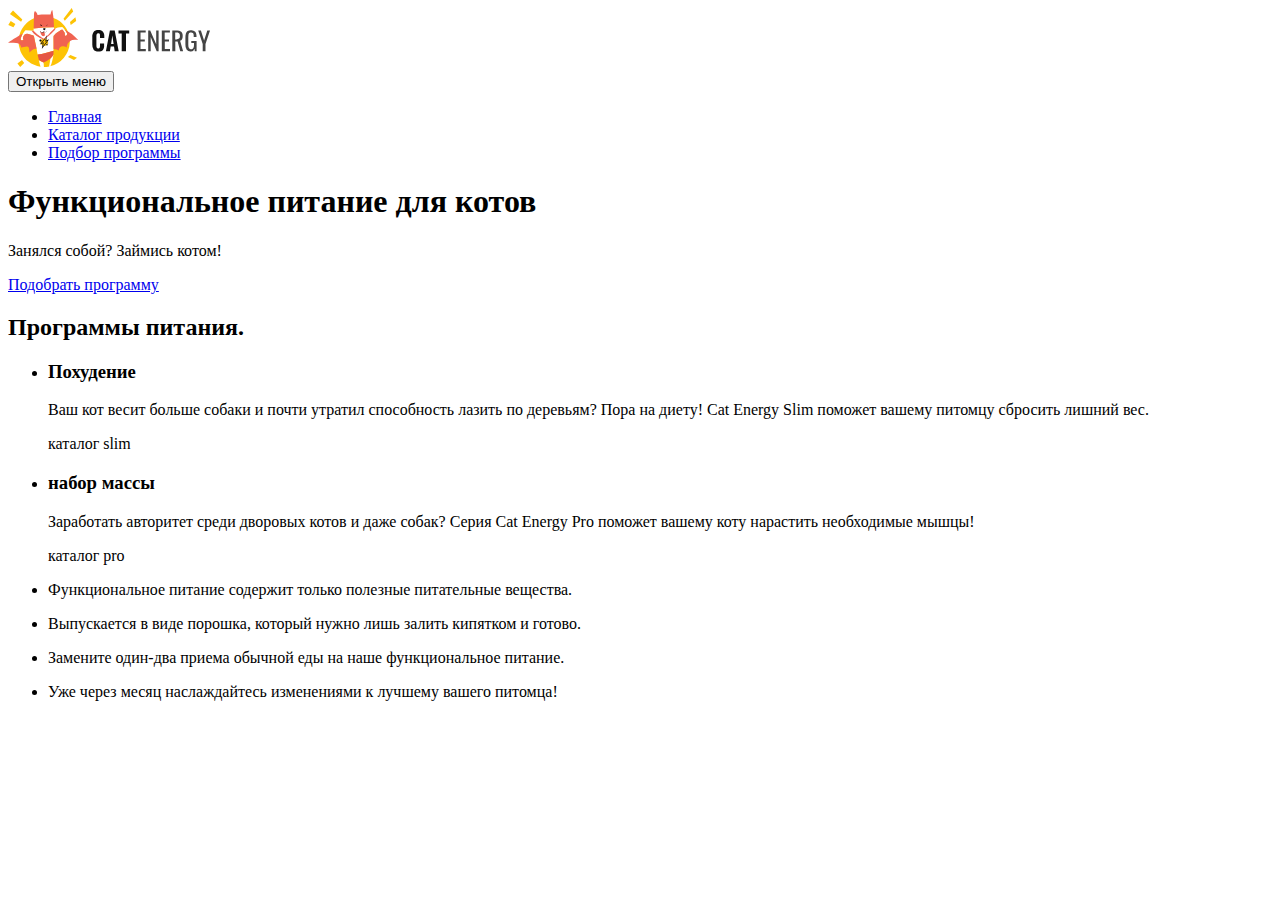
==== source/index.html @ 65ad4baf "Разметка главной страницы" ====
<!DOCTYPE html>
<html class="page" lang="ru">
  <head>
    <meta charset="utf-8">
    <title>HTML Academy: Кэт энерджи</title>
  </head>
  <body class="page__body">

    <header class="main-header">

      <a class="logo" href="#">
        <svg class="logo__logo-image" width="202" height="59" viewBox="0 0 202 59" fill="none" xmlns="http://www.w3.org/2000/svg" alt="Логотип Кэт Энерджи.">
          <g clip-path="url(#a)">
          <path d="M59.9 23.8A25.4 25.4 0 0 0 39.6 8.4 25.8 25.8 0 0 0 16 18a25.3 25.3 0 0 0 16.5 40.7c-.6-2-1.2-4.3-1.7-6.8 1.5 1 3.1 1.8 4.8 2.6l.3 4.5c1.7 0 3.5-.1 5.3-.5v-.7c.3-1.9 1-5.2 1.2-7.4 1.2-1 2.2-2.3 3-3.7l-.1.5c-.6 4.2-1.7 8.7-2.4 10l-.8 1.1a25.7 25.7 0 0 0 19.7-23.7c.2-3.7-.5-7.4-2-10.8Zm-1.5 3.8c-.4.4-1.3.7-1.5-.6a34 34 0 0 1-.2-2.2s-2-3.4-2.6-3.4c-.7 0-5.9 3.4-7.2 5-1.2 1.2-1.4 1.1-1.4 3.4 0 1.7.2 8 0 13l-8 2.1c-2.6.7-5.2 1.3-7.9 1.7l-1-5.8h-.1l-2.6-13s-3.8-1.5-5.2-1.8a3.8 3.8 0 0 0-4 .6 5 5 0 0 0-1.7 3.8l.5 1.4c0 .5-1.2.5-2 .5s-1-1.5-.3-3.1a22.5 22.5 0 0 1 3.9-6.6s.1-.4 1.2-.3l7.3.5v-2.3A144 144 0 0 1 46 19.2V21c2.6-1.2 5.3-1.8 8.1-2a1 1 0 0 1 .8.4l2.7 3.4 1.8 3-.9 1.8Z" fill="#FDC305"/>
          <path d="m56.5 21.5 1 1.3 1.8 3c-.2.6-.5 1.2-.9 1.7-.4.4-1.3.7-1.5-.6l-.2-2.1s-2-3.4-2.6-3.4c-.7 0-5.9 3.4-7.2 5-1.2 1.2-1.4 1.1-1.4 3.4 0 1.4.2 6.6.1 11.1 1.8.2 4.5.7 5.3 1.9 0 0-.3-7.2 7.8-3.4 0 0 .3-9.7 11.5-7.3-3.8-4.4-8.5-8-13.7-10.6ZM46 19.2c0-5.5-.5-11-1.5-16.4 0 0-.1-1.3-.8-.2a14 14 0 0 0-1.2 4c-4.3-.3-8.6-.2-12.9.3-.8-2.8-2.2-4-2.8-3.7-.7.4-.8 3.3-.8 3.3l-.3 14a144 144 0 0 1 20.2-1.3Z" fill="#F06351"/>
          <path d="m45.4 46.7.2-4-8.2 2.2c-2.5.7-5.1 1.3-7.8 1.7l1.2 5v.3c1.5 1 3.1 1.8 4.8 2.5 2.4-1.1 4.7-2.5 6.9-4 1.1-1 2-2.3 2.9-3.7Z" fill="#E55645"/>
          <path d="m32 16 1.4 1c.4.2.6.4.6.6 0 .2-.2.3-.6.3-.4 0-1 0-1-.2s.6 0 1 0h.2A8 8 0 0 1 32 16ZM39.5 16.2l-1 1.3c-.2 0-.3.4.1.3l1.2-.3c.1 0 0-.2-.1-.1h-1l.9-1.2s0-.1-.1 0ZM36.4 22.3c.4-.2.8-.6 1-1 .3-.7 0-1-.4-1-.6-.1-1.2 0-1.7.3-.4.4-.4.7 0 1l1 .7Z" fill="#000"/>
          <path d="M36 23.5a2 2 0 0 1-.5.6c-.2.2-.6.4-1 .4-.5 0-1-.1-1.5-.5a2 2 0 0 1-.5-.4 1 1 0 0 0-.4-.3s.8 4.1 2.6 4.8c1.8.6 2.1-.8 2.2-1.1 0-1.2-.2-2.3-.8-3.3 0-.3 0 0-.1-.2Z" fill="#F06351"/>
          <path d="M34.3 24.6a3.5 3.5 0 0 1-2.3-1.4.1.1 0 0 1 0-.2.1.1 0 0 1 .1 0 3.2 3.2 0 0 0 2.2 1.3 2.1 2.1 0 0 0 1.6-1l.1-.2.1.3s.4.7 1 .8c.7 0 1.1-.5 1.7-1.3a.1.1 0 0 1 .2 0 .1.1 0 0 1 0 .1c-.7 1-1.3 1.5-1.9 1.4a1.6 1.6 0 0 1-1.1-.7 2.3 2.3 0 0 1-1.7 1Z" fill="#000"/>
          <path d="M36.3 38c2 0 3.7-1.7 3.7-3.7s-1.7-3.7-3.7-3.7c-2.1 0-3.8 1.6-3.8 3.7 0 2 1.7 3.7 3.8 3.7Z" fill="#FDC305"/>
          <path d="m41.2 31.2-3.1 1.3 1.2-5.5-7.5 9.6 3-1.3-1 5.6 7.4-9.7ZM33.8 35l4.2-5.3-.8 4 2-.9-4.2 5.4.8-4-2 .8ZM32.4 33.6c.7 0 1.2-.5 1.2-1.1 0-.6-.5-1.1-1.2-1.1-.6 0-1 .5-1 1 0 .7.4 1.2 1 1.2ZM39 37.6c.4 0 .8-.3.8-.8 0-.4-.4-.8-.8-.8-.5 0-.8.4-.8.8 0 .5.3.8.8.8ZM40 35.5c.1 0 .3-.2.3-.4s-.2-.3-.4-.3-.3.1-.3.3c0 .2.1.4.3.4Z" fill="#111"/><path d="M45.9 21a57.2 57.2 0 0 0-5.1 5.2 31.8 31.8 0 0 1-5.3 4.8c-.2-.5-1.6-1.5-1.6-1.5s-3.2-2.1-5.2-3.8l-3.2-3h-2c2.9 4.1 7.1 7.2 12 8.7.9-.2 3.3-1.9 5.1-3.3 2.1-1.8 4.1-3.7 6-5.8.5-.6.9-1.3 1.1-2L46 21Z" fill="#F06351"/>
          <path d="m65.2 3.5-8.4 9.3-1.3-2L63.7 0l1.5 3.5ZM62.7 17.1l5.5-4-.8-3.8-5.4 4.8.7 3ZM60 49l6 3.1 3-2.3-6.6-2.7-2.5 1.9ZM2 6l3-3.4 9.3 9-1.2 2.2L1.9 5.9ZM7.4 16.1l-4.7-3-2.4 3.8 5.1 2.4 2-3.2ZM14 52.1l-4.6 3.3 2.8 3.6 4-4-2.3-2.9Z" fill="#FDC305"/>
          <path d="M26 27.8S22 26.3 20.6 26a3.8 3.8 0 0 0-4 .6 5 5 0 0 0-1.7 3.8l.5 1.4c0 .5-1.2.5-2 .5s-1-1.5-.3-3.1c.5-1.3 1-2.6 1.8-3.7-5.4 2.8-15 9.3-15 9.3 2.7-.2 5.5-.1 8.2.2 5.2.5 5 4.6 5 4.6a39 39 0 0 1 5.6-1c2.1-.2 2.3 2 2.3 2l.5 3.9c.8-.9 1.7-1.7 2.7-2.4a6 6 0 0 1 4.4-1.3l-2.8-13Z" fill="#F06351"/>
          <path d="M85.7 41.7a8.2 8.2 0 0 1-1.4-5.2v-7.4c-.2-1.9.3-3.7 1.3-5.2 1-1.2 2.6-1.8 4.8-1.8 2.2 0 3.8.5 4.5 1.6 1 1.2 1.5 2.8 1.4 4.4V30H92v-2l-.1-1.4c0-.4-.2-.7-.5-1a1.6 1.6 0 0 0-1.1-.3 1.5 1.5 0 0 0-1.5.7c-.3.7-.4 1.5-.4 2.2v9.4c0 .8.1 1.5.4 2.2a1.5 1.5 0 0 0 1.5.8 1.4 1.4 0 0 0 1.4-.8c.2-.7.3-1.4.3-2.2v-2h4.1v1.8c.2 1.6-.3 3.2-1.2 4.5-.9 1.1-2.4 1.7-4.6 1.7-2.1 0-3.8-.6-4.7-1.8ZM102 22.4h4.7l4 20.8h-4l-.7-4.6h-3.3l-.8 4.6h-4l4-20.8Zm3.6 13.6-1.3-8.4-1.2 8.4h2.5ZM113.7 25.5h-3.2v-3.1h10.7v3.1H118v17.7h-4.3V25.5Z" fill="#111"/>
          <path d="M129.6 22.4h8.1v2.2h-5.2v6.8h4.3v2h-4.3v7.7h5.3v2.1h-8.2V22.4ZM140.2 22.4h2l6 13.8V22.4h2.4v20.8h-1.9l-6-14.2v14.2h-2.5V22.4ZM153.8 22.4h8.1v2.2h-5.2v6.8h4.3v2h-4.2v7.7h5.2v2.1h-8.2V22.4ZM164.4 22.4h4.2a7 7 0 0 1 4.6 1.3c1 .9 1.5 2.3 1.5 4.2 0 2.7-.8 4.3-2.6 4.9l3 10.4h-2.8l-2.7-9.8h-2.3v9.8h-3V22.4Zm4 9c1 0 1.9-.3 2.7-.8a3.5 3.5 0 0 0 .8-2.7c0-.7-.1-1.4-.3-2a1.9 1.9 0 0 0-1-1c-.7-.3-1.4-.5-2-.4h-1.4v6.9h1.2ZM178.7 41.7a9.1 9.1 0 0 1-1.3-5.3v-7c0-1.3.1-2.7.5-4 .3-1 1-1.8 1.7-2.3a6 6 0 0 1 3.4-.9 5.3 5.3 0 0 1 4.2 1.5c1 1.3 1.4 3 1.3 4.6v.8h-2.8v-.7c0-.8 0-1.5-.2-2.3 0-.5-.3-1-.7-1.2a3 3 0 0 0-1.7-.4c-.7 0-1.3.1-1.9.5-.4.4-.6 1-.7 1.5l-.2 2.5v7.7c0 1.2.1 2.4.6 3.4a2.8 2.8 0 0 0 3.5.8c.4-.2.7-.5 1-.9a8 8 0 0 0 .6-3.6V35h-2.7v-2.1h5.3v10.3h-1.8l-.3-2.4a3.7 3.7 0 0 1-3.7 2.7 4.7 4.7 0 0 1-4.1-1.8ZM194.7 35.9l-4.5-13.5h2.7l3.2 10 3.2-10h2.7l-4.5 13.5v7.3h-2.8v-7.3Z" fill="#444"/>
          </g>
          <defs>
            <clipPath id="a"><path fill="#fff" d="M0 0h202v59H0z"/></clipPath>
          </defs>
        </svg>
      </a>

      <nav class="main-nav">
        <button class="main-nav__toogle" type="button">
          <span class="visually-hidden">Открыть меню</span>
        </button>
        <div class="main-nav__wrapper">
          <ul class="main-nav__list">
            <li class="main-nav__item main-nav__item--current">
              <a class="main-nav__link" href="#">
                Главная
              </a>
            </li>
            <li class="main-nav__item">
              <a class="main-nav__link" href="catalog.html">
                Каталог продукции
              </a>
            </li>
            <li class="main-nav__item">
              <a class="main-nav__link" href="form.html">
                Подбор программы
              </a>
            </li>
          </ul>
        </div>
      </nav>

    </header>

    <main class="main-container">

      <header class="main-container__header">
        <h1 class="main-container__title">Функциональное питание для котов</h1>
        <p class="maiin-container__slogan slogan">
          Занялся собой? Займись котом!
        </p>
        <a class="main-container__button button" href="form.html">Подобрать программу</a>
      </header>

      <section class="programs">
        <div class="programs__wrapper">
          <h2 class="visually-hidden">Программы питания.</h2>
          <ul class="programs__list">
            <li class="programs__item">
              <h3 class="programs__title">Похудение</h3>
              <p class="programs__description">
                Ваш кот весит больше собаки и почти утратил способность
                лазить по деревьям? Пора на диету! Cat Energy Slim поможет
                вашему питомцу сбросить лишний вес.
              </p>
              <a class="programs__link">каталог slim</a>
            </li>
            <li class="programs__item">
              <h3 class="programs__title">набор массы</h3>
              <p class="programs__description">
                Заработать авторитет среди дворовых котов и даже собак? Серия Cat Energy Pro поможет вашему коту нарастить необходимые мышцы!
              </p>
              <a class="programs__link">каталог pro</a>
            </li>
          </ul>
        </div>
      </section>

      <section class="product-description">
        <div class="product-description__wrapper">
          <ul class="product-description__list">
            <li class="product-description__item">
              <p class="product-descriprion benefit">
                Функциональное питание содержит только полезные питательные вещества.
              </p>
            </li>
            <li class="product-description__item product-description__item--shape">
              <p class="product-descriprion shape">
                Выпускается в виде порошка, который нужно лишь залить кипятком и готово.
              </p>
            </li>
            <li class="product-description__item product-description__item--applying">
              <p class="product-descriprion applying">
                Замените один-два приема обычной еды на наше функциональное питание.
              </p>
            </li>
            <li class="product-description__item product-description__item--result">
              <p class="product-descriprion result">
                Уже через месяц наслаждайтесь изменениями к лучшему вашего питомца!
              </p>
            </li>
          </ul>
        </div>
      </section>

    </main>
  </body>
</html>
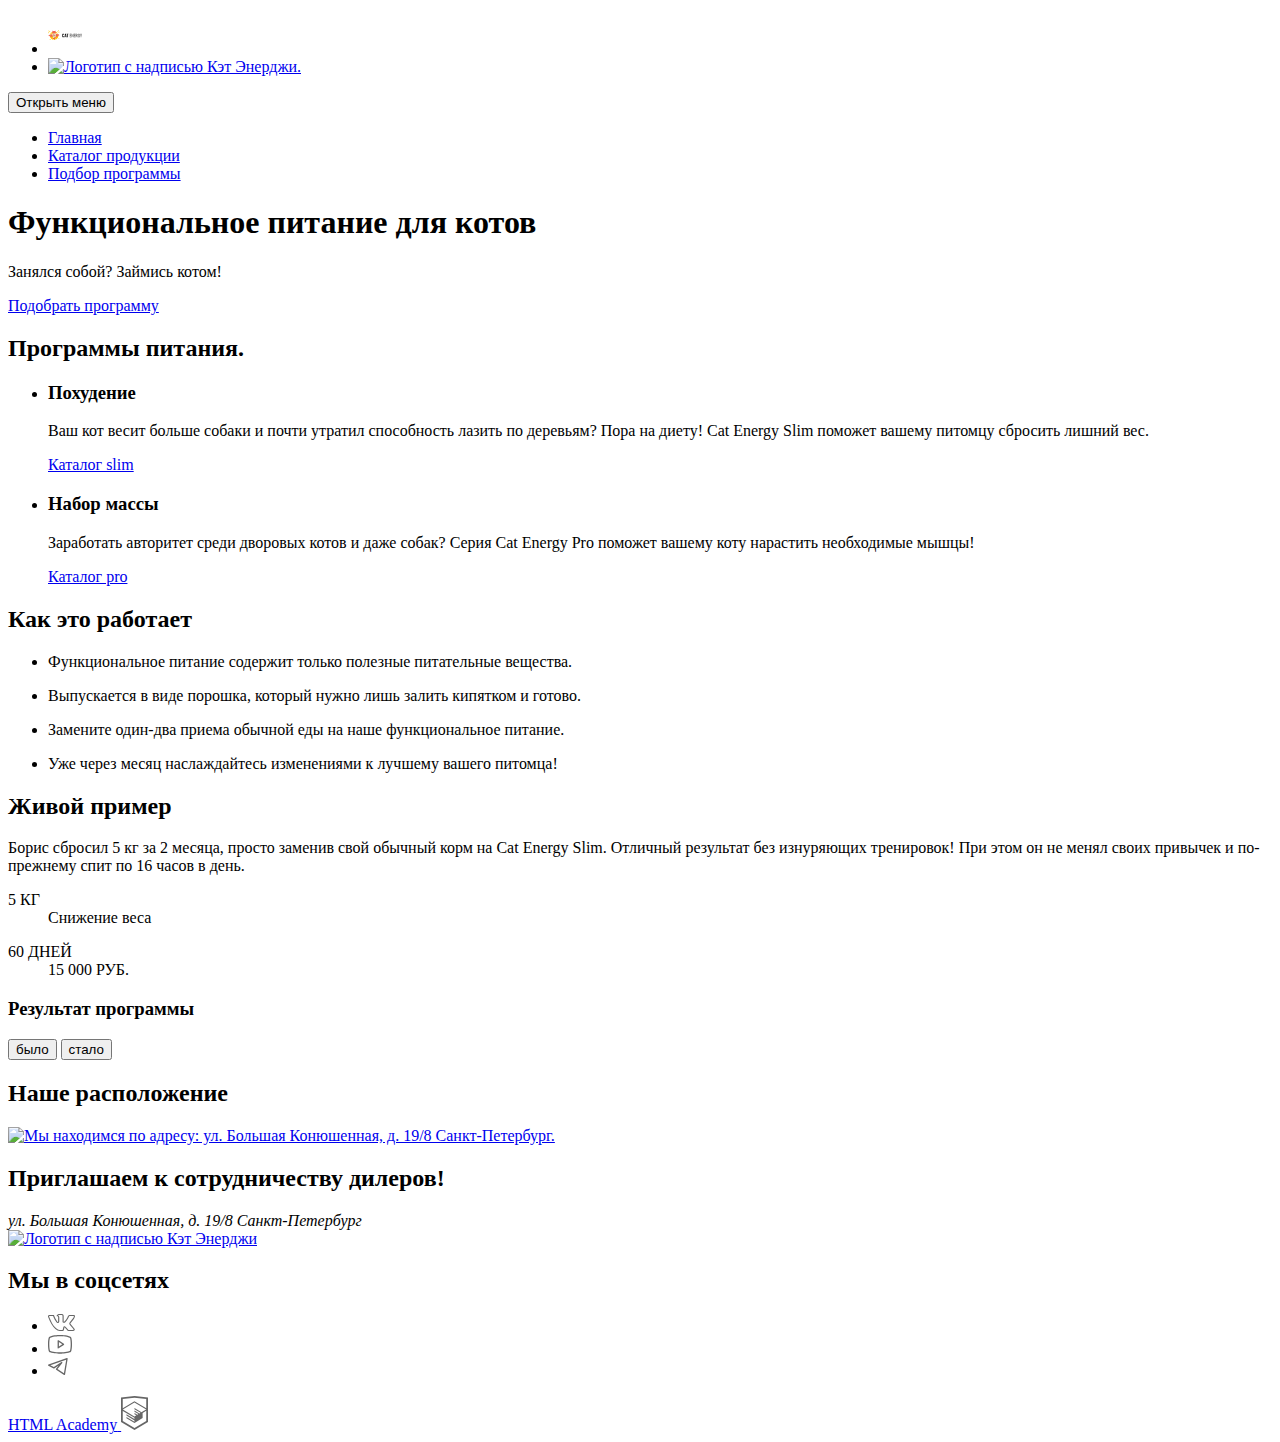
==== commit cfcdf75a: "Исправляет ошибки" ====
--- a/source/index.html
+++ b/source/index.html
@@ -8,27 +8,20 @@
 
     <header class="main-header">
 
-      <a class="logo" href="#">
-        <svg class="logo__logo-image" width="202" height="59" viewBox="0 0 202 59" fill="none" xmlns="http://www.w3.org/2000/svg" alt="Логотип Кэт Энерджи.">
-          <g clip-path="url(#a)">
-          <path d="M59.9 23.8A25.4 25.4 0 0 0 39.6 8.4 25.8 25.8 0 0 0 16 18a25.3 25.3 0 0 0 16.5 40.7c-.6-2-1.2-4.3-1.7-6.8 1.5 1 3.1 1.8 4.8 2.6l.3 4.5c1.7 0 3.5-.1 5.3-.5v-.7c.3-1.9 1-5.2 1.2-7.4 1.2-1 2.2-2.3 3-3.7l-.1.5c-.6 4.2-1.7 8.7-2.4 10l-.8 1.1a25.7 25.7 0 0 0 19.7-23.7c.2-3.7-.5-7.4-2-10.8Zm-1.5 3.8c-.4.4-1.3.7-1.5-.6a34 34 0 0 1-.2-2.2s-2-3.4-2.6-3.4c-.7 0-5.9 3.4-7.2 5-1.2 1.2-1.4 1.1-1.4 3.4 0 1.7.2 8 0 13l-8 2.1c-2.6.7-5.2 1.3-7.9 1.7l-1-5.8h-.1l-2.6-13s-3.8-1.5-5.2-1.8a3.8 3.8 0 0 0-4 .6 5 5 0 0 0-1.7 3.8l.5 1.4c0 .5-1.2.5-2 .5s-1-1.5-.3-3.1a22.5 22.5 0 0 1 3.9-6.6s.1-.4 1.2-.3l7.3.5v-2.3A144 144 0 0 1 46 19.2V21c2.6-1.2 5.3-1.8 8.1-2a1 1 0 0 1 .8.4l2.7 3.4 1.8 3-.9 1.8Z" fill="#FDC305"/>
-          <path d="m56.5 21.5 1 1.3 1.8 3c-.2.6-.5 1.2-.9 1.7-.4.4-1.3.7-1.5-.6l-.2-2.1s-2-3.4-2.6-3.4c-.7 0-5.9 3.4-7.2 5-1.2 1.2-1.4 1.1-1.4 3.4 0 1.4.2 6.6.1 11.1 1.8.2 4.5.7 5.3 1.9 0 0-.3-7.2 7.8-3.4 0 0 .3-9.7 11.5-7.3-3.8-4.4-8.5-8-13.7-10.6ZM46 19.2c0-5.5-.5-11-1.5-16.4 0 0-.1-1.3-.8-.2a14 14 0 0 0-1.2 4c-4.3-.3-8.6-.2-12.9.3-.8-2.8-2.2-4-2.8-3.7-.7.4-.8 3.3-.8 3.3l-.3 14a144 144 0 0 1 20.2-1.3Z" fill="#F06351"/>
-          <path d="m45.4 46.7.2-4-8.2 2.2c-2.5.7-5.1 1.3-7.8 1.7l1.2 5v.3c1.5 1 3.1 1.8 4.8 2.5 2.4-1.1 4.7-2.5 6.9-4 1.1-1 2-2.3 2.9-3.7Z" fill="#E55645"/>
-          <path d="m32 16 1.4 1c.4.2.6.4.6.6 0 .2-.2.3-.6.3-.4 0-1 0-1-.2s.6 0 1 0h.2A8 8 0 0 1 32 16ZM39.5 16.2l-1 1.3c-.2 0-.3.4.1.3l1.2-.3c.1 0 0-.2-.1-.1h-1l.9-1.2s0-.1-.1 0ZM36.4 22.3c.4-.2.8-.6 1-1 .3-.7 0-1-.4-1-.6-.1-1.2 0-1.7.3-.4.4-.4.7 0 1l1 .7Z" fill="#000"/>
-          <path d="M36 23.5a2 2 0 0 1-.5.6c-.2.2-.6.4-1 .4-.5 0-1-.1-1.5-.5a2 2 0 0 1-.5-.4 1 1 0 0 0-.4-.3s.8 4.1 2.6 4.8c1.8.6 2.1-.8 2.2-1.1 0-1.2-.2-2.3-.8-3.3 0-.3 0 0-.1-.2Z" fill="#F06351"/>
-          <path d="M34.3 24.6a3.5 3.5 0 0 1-2.3-1.4.1.1 0 0 1 0-.2.1.1 0 0 1 .1 0 3.2 3.2 0 0 0 2.2 1.3 2.1 2.1 0 0 0 1.6-1l.1-.2.1.3s.4.7 1 .8c.7 0 1.1-.5 1.7-1.3a.1.1 0 0 1 .2 0 .1.1 0 0 1 0 .1c-.7 1-1.3 1.5-1.9 1.4a1.6 1.6 0 0 1-1.1-.7 2.3 2.3 0 0 1-1.7 1Z" fill="#000"/>
-          <path d="M36.3 38c2 0 3.7-1.7 3.7-3.7s-1.7-3.7-3.7-3.7c-2.1 0-3.8 1.6-3.8 3.7 0 2 1.7 3.7 3.8 3.7Z" fill="#FDC305"/>
-          <path d="m41.2 31.2-3.1 1.3 1.2-5.5-7.5 9.6 3-1.3-1 5.6 7.4-9.7ZM33.8 35l4.2-5.3-.8 4 2-.9-4.2 5.4.8-4-2 .8ZM32.4 33.6c.7 0 1.2-.5 1.2-1.1 0-.6-.5-1.1-1.2-1.1-.6 0-1 .5-1 1 0 .7.4 1.2 1 1.2ZM39 37.6c.4 0 .8-.3.8-.8 0-.4-.4-.8-.8-.8-.5 0-.8.4-.8.8 0 .5.3.8.8.8ZM40 35.5c.1 0 .3-.2.3-.4s-.2-.3-.4-.3-.3.1-.3.3c0 .2.1.4.3.4Z" fill="#111"/><path d="M45.9 21a57.2 57.2 0 0 0-5.1 5.2 31.8 31.8 0 0 1-5.3 4.8c-.2-.5-1.6-1.5-1.6-1.5s-3.2-2.1-5.2-3.8l-3.2-3h-2c2.9 4.1 7.1 7.2 12 8.7.9-.2 3.3-1.9 5.1-3.3 2.1-1.8 4.1-3.7 6-5.8.5-.6.9-1.3 1.1-2L46 21Z" fill="#F06351"/>
-          <path d="m65.2 3.5-8.4 9.3-1.3-2L63.7 0l1.5 3.5ZM62.7 17.1l5.5-4-.8-3.8-5.4 4.8.7 3ZM60 49l6 3.1 3-2.3-6.6-2.7-2.5 1.9ZM2 6l3-3.4 9.3 9-1.2 2.2L1.9 5.9ZM7.4 16.1l-4.7-3-2.4 3.8 5.1 2.4 2-3.2ZM14 52.1l-4.6 3.3 2.8 3.6 4-4-2.3-2.9Z" fill="#FDC305"/>
-          <path d="M26 27.8S22 26.3 20.6 26a3.8 3.8 0 0 0-4 .6 5 5 0 0 0-1.7 3.8l.5 1.4c0 .5-1.2.5-2 .5s-1-1.5-.3-3.1c.5-1.3 1-2.6 1.8-3.7-5.4 2.8-15 9.3-15 9.3 2.7-.2 5.5-.1 8.2.2 5.2.5 5 4.6 5 4.6a39 39 0 0 1 5.6-1c2.1-.2 2.3 2 2.3 2l.5 3.9c.8-.9 1.7-1.7 2.7-2.4a6 6 0 0 1 4.4-1.3l-2.8-13Z" fill="#F06351"/>
-          <path d="M85.7 41.7a8.2 8.2 0 0 1-1.4-5.2v-7.4c-.2-1.9.3-3.7 1.3-5.2 1-1.2 2.6-1.8 4.8-1.8 2.2 0 3.8.5 4.5 1.6 1 1.2 1.5 2.8 1.4 4.4V30H92v-2l-.1-1.4c0-.4-.2-.7-.5-1a1.6 1.6 0 0 0-1.1-.3 1.5 1.5 0 0 0-1.5.7c-.3.7-.4 1.5-.4 2.2v9.4c0 .8.1 1.5.4 2.2a1.5 1.5 0 0 0 1.5.8 1.4 1.4 0 0 0 1.4-.8c.2-.7.3-1.4.3-2.2v-2h4.1v1.8c.2 1.6-.3 3.2-1.2 4.5-.9 1.1-2.4 1.7-4.6 1.7-2.1 0-3.8-.6-4.7-1.8ZM102 22.4h4.7l4 20.8h-4l-.7-4.6h-3.3l-.8 4.6h-4l4-20.8Zm3.6 13.6-1.3-8.4-1.2 8.4h2.5ZM113.7 25.5h-3.2v-3.1h10.7v3.1H118v17.7h-4.3V25.5Z" fill="#111"/>
-          <path d="M129.6 22.4h8.1v2.2h-5.2v6.8h4.3v2h-4.3v7.7h5.3v2.1h-8.2V22.4ZM140.2 22.4h2l6 13.8V22.4h2.4v20.8h-1.9l-6-14.2v14.2h-2.5V22.4ZM153.8 22.4h8.1v2.2h-5.2v6.8h4.3v2h-4.2v7.7h5.2v2.1h-8.2V22.4ZM164.4 22.4h4.2a7 7 0 0 1 4.6 1.3c1 .9 1.5 2.3 1.5 4.2 0 2.7-.8 4.3-2.6 4.9l3 10.4h-2.8l-2.7-9.8h-2.3v9.8h-3V22.4Zm4 9c1 0 1.9-.3 2.7-.8a3.5 3.5 0 0 0 .8-2.7c0-.7-.1-1.4-.3-2a1.9 1.9 0 0 0-1-1c-.7-.3-1.4-.5-2-.4h-1.4v6.9h1.2ZM178.7 41.7a9.1 9.1 0 0 1-1.3-5.3v-7c0-1.3.1-2.7.5-4 .3-1 1-1.8 1.7-2.3a6 6 0 0 1 3.4-.9 5.3 5.3 0 0 1 4.2 1.5c1 1.3 1.4 3 1.3 4.6v.8h-2.8v-.7c0-.8 0-1.5-.2-2.3 0-.5-.3-1-.7-1.2a3 3 0 0 0-1.7-.4c-.7 0-1.3.1-1.9.5-.4.4-.6 1-.7 1.5l-.2 2.5v7.7c0 1.2.1 2.4.6 3.4a2.8 2.8 0 0 0 3.5.8c.4-.2.7-.5 1-.9a8 8 0 0 0 .6-3.6V35h-2.7v-2.1h5.3v10.3h-1.8l-.3-2.4a3.7 3.7 0 0 1-3.7 2.7 4.7 4.7 0 0 1-4.1-1.8ZM194.7 35.9l-4.5-13.5h2.7l3.2 10 3.2-10h2.7l-4.5 13.5v7.3h-2.8v-7.3Z" fill="#444"/>
-          </g>
-          <defs>
-            <clipPath id="a"><path fill="#fff" d="M0 0h202v59H0z"/></clipPath>
-          </defs>
-        </svg>
-      </a>
+      <div class="logo">
+        <ul class="logo__list">
+          <li class="logo__item">
+            <a class="logo__link" href="#">
+              <img class="logo__icon logo__icon--image" src="img/logo.svg" width="34" height="38" alt="Логотип Кэт Энерджи.">
+            </a>
+          </li>
+          <li class="logo__item">
+            <a class="logo__link" href="#">
+              <img class="logo__icon logo__icon--word" src="img/logo_word.svg" width="101" height="18" alt="Логотип с надписью Кэт Энерджи.">
+            </a>
+          </li>
+        </ul>
+      </div>
 
       <nav class="main-nav">
         <button class="main-nav__toogle" type="button">
@@ -61,15 +54,15 @@
 
       <header class="main-container__header">
         <h1 class="main-container__title">Функциональное питание для котов</h1>
-        <p class="maiin-container__slogan slogan">
+        <p class="main-container__slogan slogan">
           Занялся собой? Займись котом!
         </p>
         <a class="main-container__button button" href="form.html">Подобрать программу</a>
       </header>
 
       <section class="programs">
+        <h2 class="visually-hidden">Программы питания.</h2>
         <div class="programs__wrapper">
-          <h2 class="visually-hidden">Программы питания.</h2>
           <ul class="programs__list">
             <li class="programs__item">
               <h3 class="programs__title">Похудение</h3>
@@ -78,39 +71,40 @@
                 лазить по деревьям? Пора на диету! Cat Energy Slim поможет
                 вашему питомцу сбросить лишний вес.
               </p>
-              <a class="programs__link">каталог slim</a>
+              <a class="programs__link programs__link--slim" href="#">Каталог slim</a>
             </li>
             <li class="programs__item">
-              <h3 class="programs__title">набор массы</h3>
+              <h3 class="programs__title">Набор массы</h3>
               <p class="programs__description">
                 Заработать авторитет среди дворовых котов и даже собак? Серия Cat Energy Pro поможет вашему коту нарастить необходимые мышцы!
               </p>
-              <a class="programs__link">каталог pro</a>
+              <a class="programs__link programs__link--pro" href="#">Каталог pro</a>
             </li>
           </ul>
         </div>
       </section>
 
       <section class="product-description">
+        <h2 class="product-description__title">Как это работает</h2>
         <div class="product-description__wrapper">
           <ul class="product-description__list">
             <li class="product-description__item">
-              <p class="product-descriprion benefit">
+              <p class="product-description__desc product-description__desc--benefit">
                 Функциональное питание содержит только полезные питательные вещества.
               </p>
             </li>
             <li class="product-description__item product-description__item--shape">
-              <p class="product-descriprion shape">
+              <p class="product-description__desc product-description__desc--shape">
                 Выпускается в виде порошка, который нужно лишь залить кипятком и готово.
               </p>
             </li>
             <li class="product-description__item product-description__item--applying">
-              <p class="product-descriprion applying">
+              <p class="product-description__desc product-description__desc--applying">
                 Замените один-два приема обычной еды на наше функциональное питание.
               </p>
             </li>
             <li class="product-description__item product-description__item--result">
-              <p class="product-descriprion result">
+              <p class="product-description__desc product-description__desc--result">
                 Уже через месяц наслаждайтесь изменениями к лучшему вашего питомца!
               </p>
             </li>
@@ -118,6 +112,107 @@
         </div>
       </section>
 
+      <section class="program-result">
+        <h2 class="program-result__title">Живой пример</h2>
+        <div class="program-result__wrapper">
+          <p class="program-result__description">
+            Борис сбросил 5 кг за 2 месяца, просто заменив свой
+            обычный корм на Cat Energy Slim. Отличный результат
+            без изнуряющих тренировок! При этом он не менял своих
+            привычек и по-прежнему спит по 16 часов в день.
+          </p>
+          <div class="program-result__items">
+            <dl class="program-result__list  weight">
+              <dt class="program-result__item program-result__item--weight">5 КГ</dt>
+              <dd class="program-result__item program-result__item--description">
+                Cнижение веса
+              </dd>
+            </dl>
+            <dl class="program-result__list period">
+              <dt class="program-result__item program-result__item--period">60 ДНЕЙ</dt>
+              <dd class="program-result__item program-result__item--description">
+                15 000 РУБ.
+              </dd>
+            </dl>
+          </div>
+          <section class="result-slider">
+            <h3 class="visually-hidden">Результат программы</h3>
+            <div class="result-slider__wrapper">
+              <button class="result-slider__button result-slider__button--view-before button" type="button">было</button>
+              <button class="result-slider__button result-slider__button--view-after button" type="button">стало</button>
+            </div>
+          </section>
+        </div>
+      </section>
+
     </main>
+
+    <footer class="page-footer">
+
+      <section class="location">
+        <h2 class="visually-hidden">Наше расположение</h2>
+        <div class="location__wrapper">
+          <a class="location__link" href="#">
+            <img class="location__image" src="img/location.jpg" width="320" height="362" alt="Мы находимся по адресу: ул. Большая Конюшенная, д. 19/8 Санкт-Петербург.">
+          </a>
+        </div>
+      </section>
+
+      <article class="cooperation">
+        <h2 class="cooperation__title">
+          <strong>Приглашаем к сотрудничеству дилеров!</strong>
+        </h2>
+        <div class="cooperation__wrapper">
+            <address class="cooperation__address address">
+              <span class="address__location">ул. Большая Конюшенная, д. 19/8</span>
+              <span class="address__location--town">Санкт-Петербург</span>
+            </address>
+        </div>
+      </article>
+
+      <div class="social-logo">
+        <a class="social-logo__link" href="#">
+          <img class="social-logo__image" src="img/logo_word.svg" width="128" height="24" alt="Логотип с надписью Кэт Энерджи">
+        </a>
+      </div>
+
+      <section class="footer-social">
+          <h2 class="visually-hidden">Мы в соцсетях</h2>
+          <ul class="footer-social__list">
+            <li class="footer-social__item">
+              <a class="footer-social__link">
+                <svg class="footer-social__icon footer-social__icon--vk" width="27" height="17" viewBox="0 0 27 17" fill="none" xmlns="http://www.w3.org/2000/svg" aria-label="Мы в ВКонтакте.">
+                  <path d="M0 2.33876C0 1.48373 0.515103 1.02268 1.54531 0.955621L5.51515 0.980769C5.78158 0.980769 5.95921 1.10651 6.04802 1.35799C6.45655 2.61538 6.91392 3.70094 7.42014 4.61465C7.92637 5.52835 8.58801 6.58038 9.40507 7.77071C9.47611 7.9216 9.59157 7.99704 9.75143 7.99704C9.87576 7.99704 9.97345 7.93836 10.0445 7.82101L10.1244 7.54438L10.1511 3.19379C10.1511 2.89201 10.0756 2.69083 9.92461 2.59024C9.77363 2.48965 9.49388 2.4142 9.08535 2.36391C8.76563 2.31361 8.60577 2.12919 8.60577 1.81065C8.60577 1.74359 8.61465 1.69329 8.63241 1.65976C9.00542 0.57002 10.0711 0.0251479 11.8296 0.0251479L13.3216 0C13.9966 0 14.5561 0.15927 15.0001 0.477811C15.4442 0.796351 15.6662 1.29931 15.6662 1.98669V7.69527C15.7906 7.77909 15.906 7.82101 16.0126 7.82101C16.279 7.82101 16.5099 7.67012 16.7053 7.36834C18.6592 4.78649 19.716 3.05966 19.8759 2.18787C19.8759 2.1711 19.8936 2.12919 19.9291 2.06213C20.0535 1.81065 20.2577 1.5927 20.5419 1.40828C20.8261 1.22387 21.0748 1.09813 21.288 1.03107C21.359 0.997535 21.4389 0.980769 21.5277 0.980769H25.6574L25.9239 1.00592C26.2791 1.00592 26.5544 1.16519 26.7498 1.48373C26.8209 1.58432 26.8697 1.69329 26.8964 1.81065C26.923 1.92801 26.9408 2.04536 26.9496 2.16272C26.9585 2.28008 26.963 2.34714 26.963 2.36391V2.53994C26.8386 3.22732 26.5233 3.9608 26.0171 4.74038C25.5109 5.51997 24.867 6.36243 24.0855 7.26775C23.304 8.17308 22.8155 8.76825 22.6201 9.05326C22.4603 9.25444 22.3803 9.43886 22.3803 9.60651C22.3803 9.74063 22.4514 9.89152 22.5935 10.0592L26.4834 14.6864C26.6965 14.9546 26.8031 15.248 26.8031 15.5666C26.8031 15.9522 26.6432 16.2707 26.3235 16.5222C26.0038 16.7737 25.6219 16.9162 25.1779 16.9497L24.7249 16.9749H20.6752C20.6574 16.9749 20.6219 16.979 20.5686 16.9874C20.5153 16.9958 20.4798 17 20.462 17C20.0712 17 19.7071 16.8407 19.3696 16.5222C19.2453 16.3881 18.4105 15.3989 16.8652 13.5547C16.7764 13.4374 16.652 13.3284 16.4922 13.2278C16.4211 13.4961 16.3279 13.8817 16.2124 14.3846C16.097 14.8876 16.0126 15.248 15.9593 15.466L15.8794 15.8935C15.7018 16.4803 15.3287 16.8323 14.7604 16.9497L14.3874 16.9749H11.7763C10.3021 16.9749 8.83224 16.3378 7.36686 15.0636C5.90148 13.7894 4.58264 12.1423 3.41034 10.122C2.23803 8.10182 1.14566 5.75049 0.133216 3.06805C0.0444054 2.8501 0 2.607 0 2.33876ZM16.0126 8.85207C15.6396 8.85207 15.3021 8.75567 15.0001 8.56287C14.6982 8.37007 14.5472 8.10602 14.5472 7.77071V1.98669C14.5472 1.65138 14.4584 1.41248 14.2808 1.26997C14.1032 1.12747 13.7923 1.05621 13.3483 1.05621L11.8296 1.10651C11.0658 1.10651 10.4886 1.23225 10.0978 1.48373C10.8793 1.8358 11.2701 2.40582 11.2701 3.19379V7.61982C11.2346 8.03895 11.0569 8.38683 10.7372 8.66346C10.4175 8.94009 10.0623 9.0784 9.6715 9.0784C9.13863 9.0784 8.7301 8.83531 8.44591 8.34911C7.06046 6.37081 6.03025 4.4931 5.35529 2.71598L5.1155 2.06213L1.57195 2.03698C1.34104 2.03698 1.21227 2.04956 1.18562 2.0747C1.15898 2.09985 1.14566 2.1711 1.14566 2.28846C1.14566 2.43935 1.16342 2.59862 1.19895 2.76627L1.75845 4.17456C3.25048 7.81262 4.87127 10.6795 6.62085 12.7751C8.37042 14.8708 10.0889 15.9186 11.7763 15.9186H14.4406C14.5472 15.9186 14.6271 15.8893 14.6804 15.8306C14.7337 15.7719 14.7781 15.6588 14.8136 15.4911L14.8669 15.2396L15.3732 13.0266C15.5152 12.7249 15.6396 12.5237 15.7462 12.4231C15.9415 12.2387 16.1725 12.1465 16.4389 12.1465C16.8652 12.1465 17.3003 12.3895 17.7444 12.8757L20.0091 15.5917C20.1512 15.8097 20.3022 15.9186 20.462 15.9186H24.8581C25.391 15.9186 25.6574 15.7929 25.6574 15.5414C25.6574 15.4576 25.6308 15.3738 25.5775 15.2899L21.7142 10.7382C21.4123 10.3861 21.2613 10.0089 21.2613 9.60651C21.2613 9.20414 21.4034 8.81854 21.6876 8.4497C21.9185 8.1144 22.367 7.55695 23.0331 6.77737C23.6992 5.99778 24.2809 5.26849 24.7782 4.5895C25.2756 3.9105 25.6042 3.29438 25.764 2.74112L25.8439 2.4142C25.8262 2.38067 25.8173 2.32618 25.8173 2.25074C25.8173 2.1753 25.8084 2.11243 25.7907 2.06213H21.6077C21.3412 2.16272 21.1281 2.31361 20.9682 2.51479L20.8084 2.9926C20.3643 4.14941 19.2009 5.93491 17.3181 8.34911C16.9451 8.68442 16.5099 8.85207 16.0126 8.85207Z" fill="#666666"/>
+                </svg>
+              </a>
+            </li>
+            <li class="footer-social__item">
+              <a class="footer-social__link">
+                <svg class="footer-social__icon footer-social__icon--youtube" width="24" height="19" viewBox="0 0 24 19" fill="none" xmlns="http://www.w3.org/2000/svg" aria-label="Мы на Ютуб.">
+                  <path d="M15.8509 8.79275L10.6145 5.30184C10.5159 5.23691 10.4016 5.19985 10.2837 5.19459C10.1657 5.18934 10.0486 5.21608 9.94459 5.27198C9.84061 5.32789 9.75368 5.41087 9.69302 5.51215C9.63236 5.61343 9.60022 5.72924 9.6 5.84729V12.8291C9.60013 12.9481 9.6327 13.0648 9.69421 13.1667C9.75572 13.2686 9.84384 13.3518 9.94909 13.4073C10.0524 13.4631 10.1691 13.4895 10.2864 13.4837C10.4037 13.478 10.5172 13.4402 10.6145 13.3746L15.8509 9.88366C15.9409 9.82395 16.0148 9.7429 16.0658 9.64772C16.1169 9.55255 16.1436 9.44621 16.1436 9.3382C16.1436 9.23019 16.1169 9.12385 16.0658 9.02868C16.0148 8.93351 15.9409 8.85245 15.8509 8.79275ZM10.9091 11.6073V7.06911L14.3127 9.3382L10.9091 11.6073ZM23.3891 3.04366C23.2942 2.67547 23.1131 2.33511 22.8609 2.05061C22.6086 1.76611 22.2924 1.54561 21.9382 1.40729C18.2182 -0.0217993 12.2509 1.91553e-05 12 1.91553e-05C11.7491 1.91553e-05 5.78182 -0.0217993 2.06182 1.40729C1.70764 1.54561 1.3914 1.76611 1.13914 2.05061C0.886889 2.33511 0.705838 2.67547 0.610909 3.04366C0.327273 4.11275 0 6.07638 0 9.3382C0 12.6 0.327273 14.5637 0.610909 15.6327C0.705838 16.0009 0.886889 16.3413 1.13914 16.6258C1.3914 16.9103 1.70764 17.1308 2.06182 17.2691C5.78182 18.6982 11.7491 18.6764 12 18.6764H12.0764C12.8291 18.6764 18.3927 18.6327 21.9382 17.2691C22.2924 17.1308 22.6086 16.9103 22.8609 16.6258C23.1131 16.3413 23.2942 16.0009 23.3891 15.6327C23.6727 14.5637 24 12.6 24 9.3382C24 6.07638 23.6727 4.11275 23.3891 3.04366ZM22.1236 15.3055C22.0807 15.472 21.999 15.6259 21.8853 15.7548C21.7715 15.8838 21.6289 15.984 21.4691 16.0473C17.9782 17.3891 12.0655 17.3673 12 17.3673C11.9345 17.3673 6.02182 17.3891 2.53091 16.0473C2.37107 15.984 2.22846 15.8838 2.11471 15.7548C2.00096 15.6259 1.91929 15.472 1.87636 15.3055C1.61455 14.3018 1.30909 12.4582 1.30909 9.3382C1.30909 6.2182 1.61455 4.37457 1.87636 3.37093C1.91929 3.20445 2.00096 3.05047 2.11471 2.92156C2.22846 2.79264 2.37107 2.69243 2.53091 2.62911C6.02182 1.28729 11.9345 1.30911 12 1.30911C12.0655 1.30911 17.9782 1.28729 21.4691 2.62911C21.6289 2.69243 21.7715 2.79264 21.8853 2.92156C21.999 3.05047 22.0807 3.20445 22.1236 3.37093C22.3855 4.37457 22.6909 6.2182 22.6909 9.3382C22.6909 12.4582 22.3855 14.3018 22.1236 15.3055Z" fill="#666666"/>
+                </svg>
+              </a>
+            </li>
+            <li class="footer-social__item">
+              <a class="footer-social__link">
+                <svg class="footer-social__icon footer-social__icon--telegram" width="20" height="18" viewBox="0 0 20 18" fill="none" xmlns="http://www.w3.org/2000/svg" aria-label="Мы в Телеграме.">
+                  <path fill-rule="evenodd" clip-rule="evenodd" d="M19.4608 0.152905C19.6393 0.302216 19.7255 0.534898 19.6872 0.764481L17.0611 16.5214C17.0244 16.7411 16.8789 16.9273 16.6745 17.0159C16.47 17.1045 16.2346 17.0833 16.0493 16.9597L8.17082 11.7074C8.01771 11.6054 7.91447 11.4437 7.88624 11.2619C7.858 11.08 7.90738 10.8947 8.02233 10.751L10.633 7.48773L6.27303 10.3944C6.077 10.525 5.82597 10.5407 5.61524 10.4353L0.362931 7.80915C0.127693 7.69153 -0.0146529 7.44488 0.00119976 7.18235C0.0170525 6.91983 0.188044 6.6921 0.435726 6.60364L18.8188 0.0382579C19.038 -0.0400244 19.2822 0.00359465 19.4608 0.152905ZM2.32626 7.32275L5.86168 9.09046L13.4231 4.0495C13.6925 3.86994 14.0525 3.91349 14.2712 4.1521C14.49 4.3907 14.5022 4.75314 14.3 5.00591L9.49502 11.0121L15.9328 15.3039L18.2083 1.65058L2.32626 7.32275Z" fill="#666666"/>
+                </svg>
+              </a>
+            </li>
+          </ul>
+
+          <div class="academy-logo">
+            <a class="academy-logo__link" href="https://htmlacademy.ru/intensive/adaptive">
+              <span class="academy-logo__title">HTML Academy</span>
+              <svg class="academy-logo__image" width="27" height="34" viewBox="0 0 27 34" fill="none" xmlns="http://www.w3.org/2000/svg">
+                <path d="M13.6426 0.0157537L13.5 0L0 1.40733V26.0129L13.5 34L27 26.0129V1.40733L13.6426 0.0157537ZM25.2344 25.0151L13.5 31.9573L1.76561 25.0151V14.9293L13.4507 21.8451L13.4701 23.0984L5.45351 18.3548L5.44295 19.5801L13.4894 24.3885L13.5088 25.675L5.46408 20.9174L5.45351 22.1427L13.5 26.9511L21.6239 22.1182V20.8929V16.909L25.2432 14.7595L25.2344 25.0151ZM25.2344 13.4519L22.0147 15.3319L20.5325 16.2071L13.4666 12.0201L13.456 13.2454L19.4957 16.818L19.4429 16.8495L19.3126 16.9247L18.4536 17.4166L13.4666 14.4689L13.456 15.6942L17.3921 18.0222L16.4591 18.6314L16.438 18.6436L13.4666 16.902L13.456 18.1273L15.4029 19.2615L13.4155 20.4483L1.7973 13.5762L13.4349 6.61831L25.2344 13.4519ZM25.2344 12.2266L13.4401 5.31075L1.76561 12.2196V2.9897L13.5 1.76442L25.2344 2.9897V12.2266Z" fill="#666666"/>
+              </svg>
+            </a>
+          </div>
+      </section>
+
+    </footer>
+
   </body>
 </html>
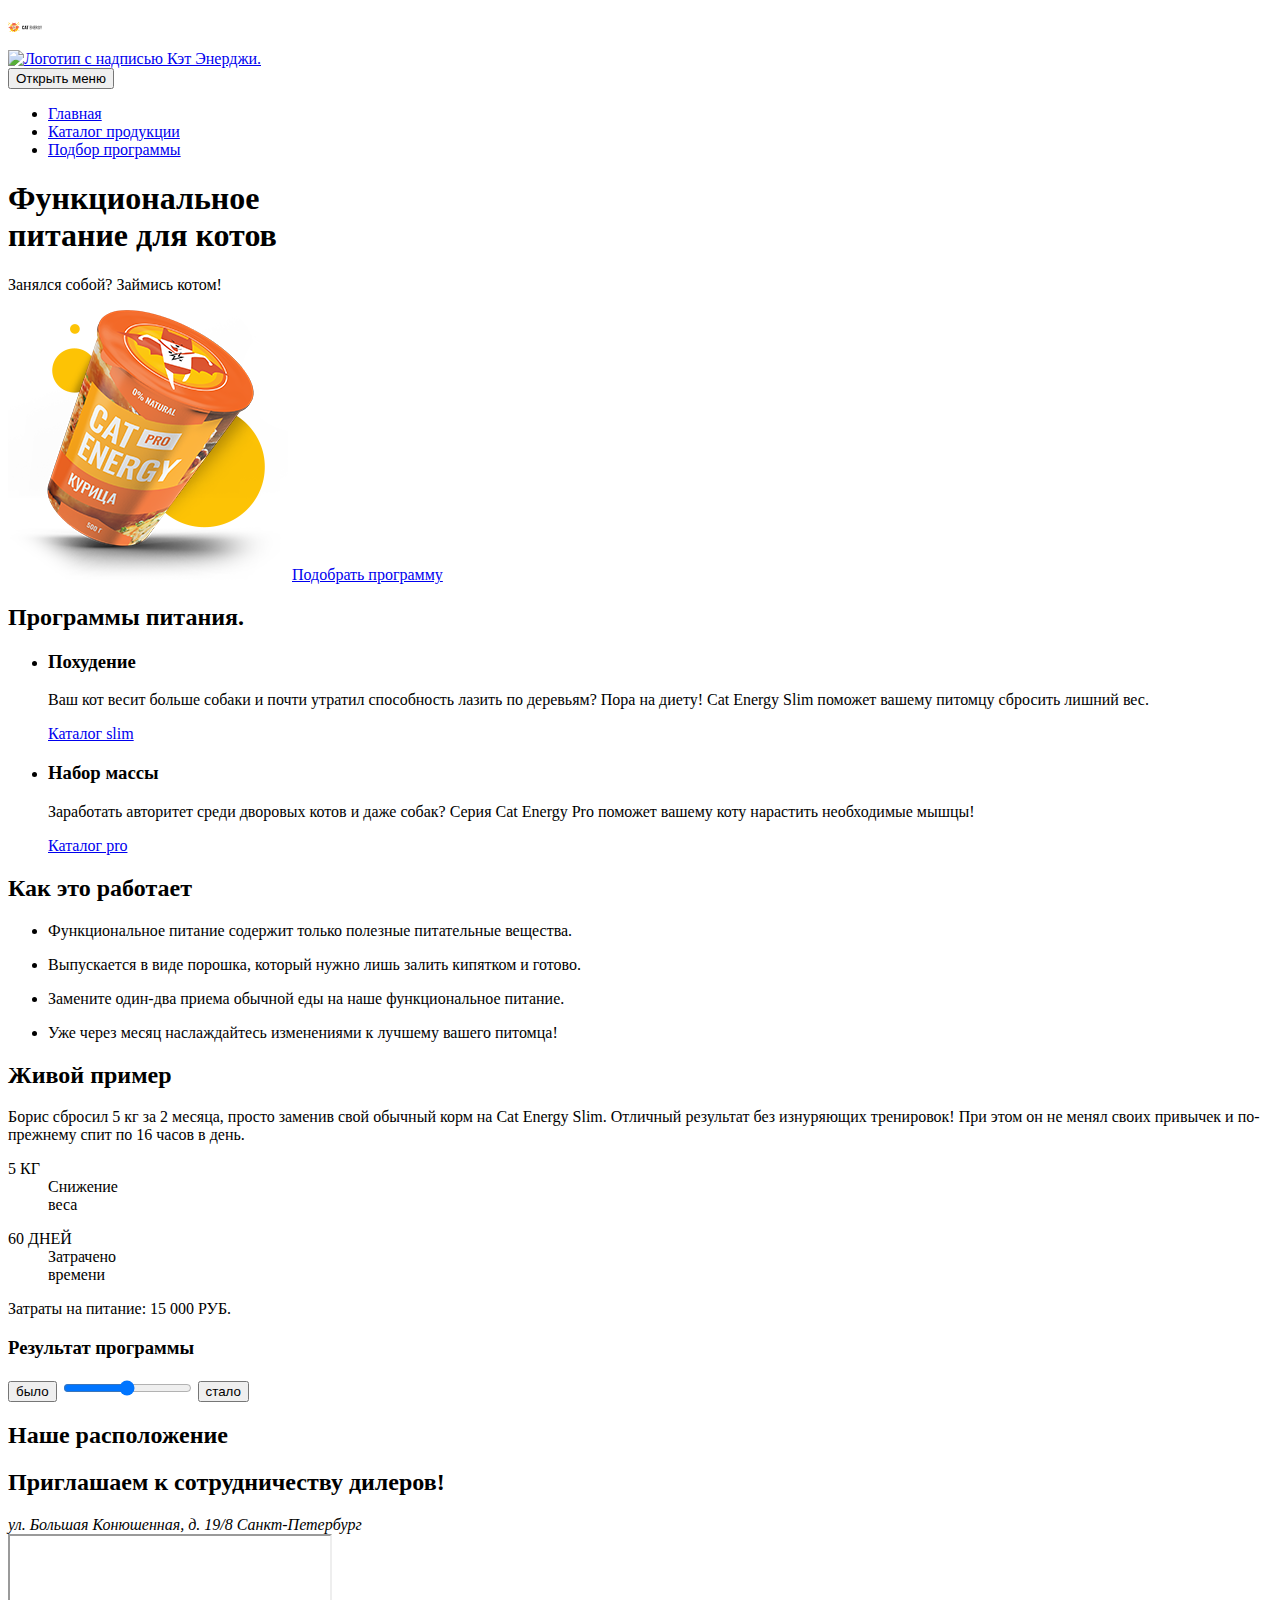
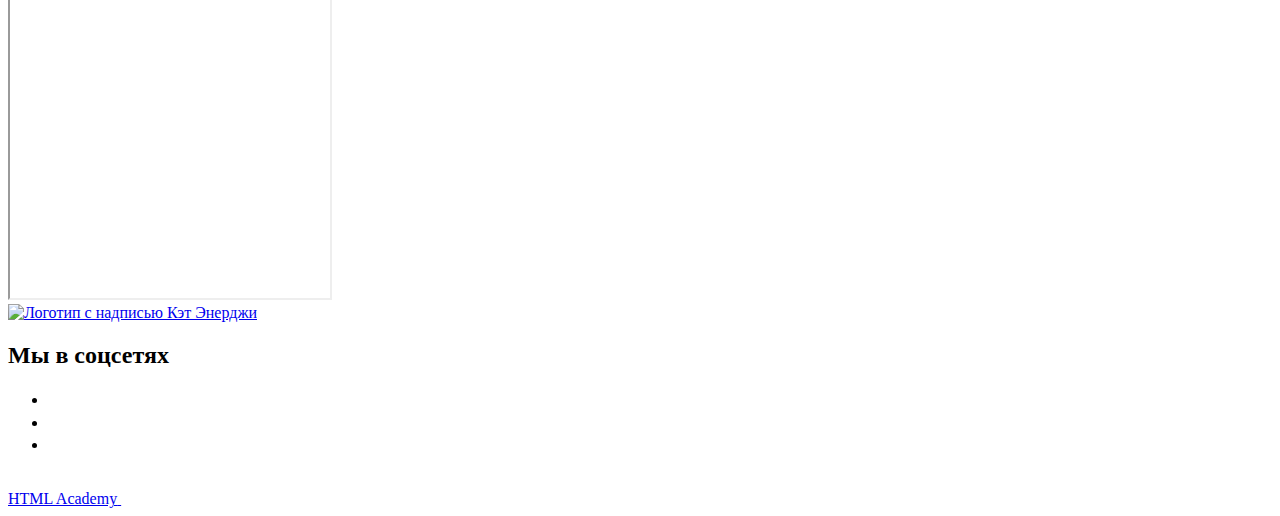
==== commit 63fbbfa3: "Merge pull request #4 from AlSilantev/module3-task1" ====
--- a/source/index.html
+++ b/source/index.html
@@ -2,25 +2,24 @@
 <html class="page" lang="ru">
   <head>
     <meta charset="utf-8">
+    <meta name="viewport" content="width=device-width, initial-scale=1">
     <title>HTML Academy: Кэт энерджи</title>
+    <link rel="stylesheet" href="css/style.css">
   </head>
   <body class="page__body">
 
     <header class="main-header">
 
-      <div class="logo">
-        <ul class="logo__list">
-          <li class="logo__item">
-            <a class="logo__link" href="#">
-              <img class="logo__icon logo__icon--image" src="img/logo.svg" width="34" height="38" alt="Логотип Кэт Энерджи.">
-            </a>
-          </li>
-          <li class="logo__item">
-            <a class="logo__link" href="#">
-              <img class="logo__icon logo__icon--word" src="img/logo_word.svg" width="101" height="18" alt="Логотип с надписью Кэт Энерджи.">
-            </a>
-          </li>
-        </ul>
+      <div class="logo logo--image">
+        <a class="logo__link" href="#">
+          <img class="logo__icon logo__icon--image" src="img/logo.svg" width="34" height="38" alt="Логотип Кэт Энерджи.">
+        </a>
+      </div>
+
+      <div class="logo logo--word">
+        <a class="logo__link" href="#">
+          <img class="logo__icon logo__icon--word" src="img/logo_word.svg" width="101" height="18" alt="Логотип с надписью Кэт Энерджи.">
+        </a>
       </div>
 
       <nav class="main-nav">
@@ -29,8 +28,8 @@
         </button>
         <div class="main-nav__wrapper">
           <ul class="main-nav__list">
-            <li class="main-nav__item main-nav__item--current">
-              <a class="main-nav__link" href="#">
+            <li class="main-nav__item">
+              <a class="main-nav__link main-nav__link--current" href="#">
                 Главная
               </a>
             </li>
@@ -53,10 +52,13 @@
     <main class="main-container">
 
       <header class="main-container__header">
-        <h1 class="main-container__title">Функциональное питание для котов</h1>
-        <p class="main-container__slogan slogan">
-          Занялся собой? Займись котом!
-        </p>
+        <div class="main-container__header-wrapper">
+          <h1 class="main-container__title">Функциональное<br>питание для котов</h1>
+          <p class="main-container__slogan slogan">
+            Занялся собой? Займись котом!
+          </p>
+        </div>
+        <img class="main-container__image" src="img/product_image.png" width="280" height="270" alt="Продукт Кэт Энерджи с курицей.">
         <a class="main-container__button button" href="form.html">Подобрать программу</a>
       </header>
 
@@ -122,24 +124,26 @@
             привычек и по-прежнему спит по 16 часов в день.
           </p>
           <div class="program-result__items">
-            <dl class="program-result__list  weight">
+            <dl class="program-result__list  program-result__list--weight">
               <dt class="program-result__item program-result__item--weight">5 КГ</dt>
               <dd class="program-result__item program-result__item--description">
-                Cнижение веса
+                Снижение<br>веса
               </dd>
             </dl>
-            <dl class="program-result__list period">
+            <dl class="program-result__list program-result__list--period">
               <dt class="program-result__item program-result__item--period">60 ДНЕЙ</dt>
               <dd class="program-result__item program-result__item--description">
-                15 000 РУБ.
+                Затрачено<br>времени
               </dd>
             </dl>
           </div>
+          <p class="program-result__price">Затраты на питание: 15 000 РУБ. </p>
           <section class="result-slider">
             <h3 class="visually-hidden">Результат программы</h3>
-            <div class="result-slider__wrapper">
-              <button class="result-slider__button result-slider__button--view-before button" type="button">было</button>
-              <button class="result-slider__button result-slider__button--view-after button" type="button">стало</button>
+            <div class="result-slider__range">
+              <button class="result-slider__button result-slider__button--view-before" type="button">было</button>
+              <input type="range">
+              <button class="result-slider__button result-slider__button--view-after" type="button">стало</button>
             </div>
           </section>
         </div>
@@ -151,66 +155,68 @@
 
       <section class="location">
         <h2 class="visually-hidden">Наше расположение</h2>
+
+        <article class="cooperation">
+          <h2 class="cooperation__title">
+            Приглашаем к сотрудничеству дилеров!
+          </h2>
+          <div class="cooperation__wrapper">
+              <address class="cooperation__address address">
+                <span class="address__location address__location--street">ул. Большая Конюшенная, д. 19/8</span>
+                <span class="address__location address__location--town">Санкт-Петербург</span>
+              </address>
+          </div>
+        </article>
+
         <div class="location__wrapper">
-          <a class="location__link" href="#">
-            <img class="location__image" src="img/location.jpg" width="320" height="362" alt="Мы находимся по адресу: ул. Большая Конюшенная, д. 19/8 Санкт-Петербург.">
+          <iframe src="https://www.google.com/maps/embed?pb=!1m18!1m12!1m3!1d1998.603787253323!2d30.320858715692726!3d59.93871648187622!2m3!1f0!2f0!3f0!3m2!1i1024!2i768!4f13.1!3m3!1m2!1s0x4696310fca145cc1%3A0x42b32648d8238007!2z0JHQvtC70YzRiNCw0Y8g0JrQvtC90Y7RiNC10L3QvdCw0Y8g0YPQuy4sIDE5LzgsINCh0LDQvdC60YIt0J_QtdGC0LXRgNCx0YPRgNCzLCAxOTExODY!5e0!3m2!1sru!2sru!4v1651514589310!5m2!1sru!2sru" width="320" height="362" allowfullscreen="" loading="lazy" referrerpolicy="no-referrer-when-downgrade" title="Мы находимся по адресу: ул. Большая Конюшенная, д. 19/8 Санкт-Петербург."></iframe>
+        </div>
+      </section>
+
+      <div class="page-footer__social-wrapper social-wrapper">
+
+        <div class="social-wrapper__logo social-logo">
+          <a class="social-logo__link" href="#">
+            <img class="social-logo__image" src="img/logo_word.svg" width="128" height="24" alt="Логотип с надписью Кэт Энерджи">
           </a>
         </div>
-      </section>
-
-      <article class="cooperation">
-        <h2 class="cooperation__title">
-          <strong>Приглашаем к сотрудничеству дилеров!</strong>
-        </h2>
-        <div class="cooperation__wrapper">
-            <address class="cooperation__address address">
-              <span class="address__location">ул. Большая Конюшенная, д. 19/8</span>
-              <span class="address__location--town">Санкт-Петербург</span>
-            </address>
-        </div>
-      </article>
-
-      <div class="social-logo">
-        <a class="social-logo__link" href="#">
-          <img class="social-logo__image" src="img/logo_word.svg" width="128" height="24" alt="Логотип с надписью Кэт Энерджи">
-        </a>
+
+        <section class="social-wrapper__social-media social-media">
+          <h2 class="visually-hidden">Мы в соцсетях</h2>
+          <ul class="social-media__list">
+            <li class="social-media__item">
+              <a class="social-media__link" href="#">
+                <svg class="social-media__icon social-media__icon--vk" width="27" height="17" viewBox="0 0 27 17" fill="none" xmlns="http://www.w3.org/2000/svg" aria-label="Мы в ВКонтакте.">
+                  <path d="M0 2.33876C0 1.48373 0.515103 1.02268 1.54531 0.955621L5.51515 0.980769C5.78158 0.980769 5.95921 1.10651 6.04802 1.35799C6.45655 2.61538 6.91392 3.70094 7.42014 4.61465C7.92637 5.52835 8.58801 6.58038 9.40507 7.77071C9.47611 7.9216 9.59157 7.99704 9.75143 7.99704C9.87576 7.99704 9.97345 7.93836 10.0445 7.82101L10.1244 7.54438L10.1511 3.19379C10.1511 2.89201 10.0756 2.69083 9.92461 2.59024C9.77363 2.48965 9.49388 2.4142 9.08535 2.36391C8.76563 2.31361 8.60577 2.12919 8.60577 1.81065C8.60577 1.74359 8.61465 1.69329 8.63241 1.65976C9.00542 0.57002 10.0711 0.0251479 11.8296 0.0251479L13.3216 0C13.9966 0 14.5561 0.15927 15.0001 0.477811C15.4442 0.796351 15.6662 1.29931 15.6662 1.98669V7.69527C15.7906 7.77909 15.906 7.82101 16.0126 7.82101C16.279 7.82101 16.5099 7.67012 16.7053 7.36834C18.6592 4.78649 19.716 3.05966 19.8759 2.18787C19.8759 2.1711 19.8936 2.12919 19.9291 2.06213C20.0535 1.81065 20.2577 1.5927 20.5419 1.40828C20.8261 1.22387 21.0748 1.09813 21.288 1.03107C21.359 0.997535 21.4389 0.980769 21.5277 0.980769H25.6574L25.9239 1.00592C26.2791 1.00592 26.5544 1.16519 26.7498 1.48373C26.8209 1.58432 26.8697 1.69329 26.8964 1.81065C26.923 1.92801 26.9408 2.04536 26.9496 2.16272C26.9585 2.28008 26.963 2.34714 26.963 2.36391V2.53994C26.8386 3.22732 26.5233 3.9608 26.0171 4.74038C25.5109 5.51997 24.867 6.36243 24.0855 7.26775C23.304 8.17308 22.8155 8.76825 22.6201 9.05326C22.4603 9.25444 22.3803 9.43886 22.3803 9.60651C22.3803 9.74063 22.4514 9.89152 22.5935 10.0592L26.4834 14.6864C26.6965 14.9546 26.8031 15.248 26.8031 15.5666C26.8031 15.9522 26.6432 16.2707 26.3235 16.5222C26.0038 16.7737 25.6219 16.9162 25.1779 16.9497L24.7249 16.9749H20.6752C20.6574 16.9749 20.6219 16.979 20.5686 16.9874C20.5153 16.9958 20.4798 17 20.462 17C20.0712 17 19.7071 16.8407 19.3696 16.5222C19.2453 16.3881 18.4105 15.3989 16.8652 13.5547C16.7764 13.4374 16.652 13.3284 16.4922 13.2278C16.4211 13.4961 16.3279 13.8817 16.2124 14.3846C16.097 14.8876 16.0126 15.248 15.9593 15.466L15.8794 15.8935C15.7018 16.4803 15.3287 16.8323 14.7604 16.9497L14.3874 16.9749H11.7763C10.3021 16.9749 8.83224 16.3378 7.36686 15.0636C5.90148 13.7894 4.58264 12.1423 3.41034 10.122C2.23803 8.10182 1.14566 5.75049 0.133216 3.06805C0.0444054 2.8501 0 2.607 0 2.33876ZM16.0126 8.85207C15.6396 8.85207 15.3021 8.75567 15.0001 8.56287C14.6982 8.37007 14.5472 8.10602 14.5472 7.77071V1.98669C14.5472 1.65138 14.4584 1.41248 14.2808 1.26997C14.1032 1.12747 13.7923 1.05621 13.3483 1.05621L11.8296 1.10651C11.0658 1.10651 10.4886 1.23225 10.0978 1.48373C10.8793 1.8358 11.2701 2.40582 11.2701 3.19379V7.61982C11.2346 8.03895 11.0569 8.38683 10.7372 8.66346C10.4175 8.94009 10.0623 9.0784 9.6715 9.0784C9.13863 9.0784 8.7301 8.83531 8.44591 8.34911C7.06046 6.37081 6.03025 4.4931 5.35529 2.71598L5.1155 2.06213L1.57195 2.03698C1.34104 2.03698 1.21227 2.04956 1.18562 2.0747C1.15898 2.09985 1.14566 2.1711 1.14566 2.28846C1.14566 2.43935 1.16342 2.59862 1.19895 2.76627L1.75845 4.17456C3.25048 7.81262 4.87127 10.6795 6.62085 12.7751C8.37042 14.8708 10.0889 15.9186 11.7763 15.9186H14.4406C14.5472 15.9186 14.6271 15.8893 14.6804 15.8306C14.7337 15.7719 14.7781 15.6588 14.8136 15.4911L14.8669 15.2396L15.3732 13.0266C15.5152 12.7249 15.6396 12.5237 15.7462 12.4231C15.9415 12.2387 16.1725 12.1465 16.4389 12.1465C16.8652 12.1465 17.3003 12.3895 17.7444 12.8757L20.0091 15.5917C20.1512 15.8097 20.3022 15.9186 20.462 15.9186H24.8581C25.391 15.9186 25.6574 15.7929 25.6574 15.5414C25.6574 15.4576 25.6308 15.3738 25.5775 15.2899L21.7142 10.7382C21.4123 10.3861 21.2613 10.0089 21.2613 9.60651C21.2613 9.20414 21.4034 8.81854 21.6876 8.4497C21.9185 8.1144 22.367 7.55695 23.0331 6.77737C23.6992 5.99778 24.2809 5.26849 24.7782 4.5895C25.2756 3.9105 25.6042 3.29438 25.764 2.74112L25.8439 2.4142C25.8262 2.38067 25.8173 2.32618 25.8173 2.25074C25.8173 2.1753 25.8084 2.11243 25.7907 2.06213H21.6077C21.3412 2.16272 21.1281 2.31361 20.9682 2.51479L20.8084 2.9926C20.3643 4.14941 19.2009 5.93491 17.3181 8.34911C16.9451 8.68442 16.5099 8.85207 16.0126 8.85207Z"/>
+                </svg>
+              </a>
+            </li>
+            <li class="social-media__item">
+              <a class="social-media__link" href="#">
+                <svg class="social-media__icon social-media__icon--youtube" width="24" height="19" viewBox="0 0 24 19" fill="none" xmlns="http://www.w3.org/2000/svg" aria-label="Мы на Ютуб.">
+                  <path d="M15.8509 8.79275L10.6145 5.30184C10.5159 5.23691 10.4016 5.19985 10.2837 5.19459C10.1657 5.18934 10.0486 5.21608 9.94459 5.27198C9.84061 5.32789 9.75368 5.41087 9.69302 5.51215C9.63236 5.61343 9.60022 5.72924 9.6 5.84729V12.8291C9.60013 12.9481 9.6327 13.0648 9.69421 13.1667C9.75572 13.2686 9.84384 13.3518 9.94909 13.4073C10.0524 13.4631 10.1691 13.4895 10.2864 13.4837C10.4037 13.478 10.5172 13.4402 10.6145 13.3746L15.8509 9.88366C15.9409 9.82395 16.0148 9.7429 16.0658 9.64772C16.1169 9.55255 16.1436 9.44621 16.1436 9.3382C16.1436 9.23019 16.1169 9.12385 16.0658 9.02868C16.0148 8.93351 15.9409 8.85245 15.8509 8.79275ZM10.9091 11.6073V7.06911L14.3127 9.3382L10.9091 11.6073ZM23.3891 3.04366C23.2942 2.67547 23.1131 2.33511 22.8609 2.05061C22.6086 1.76611 22.2924 1.54561 21.9382 1.40729C18.2182 -0.0217993 12.2509 1.91553e-05 12 1.91553e-05C11.7491 1.91553e-05 5.78182 -0.0217993 2.06182 1.40729C1.70764 1.54561 1.3914 1.76611 1.13914 2.05061C0.886889 2.33511 0.705838 2.67547 0.610909 3.04366C0.327273 4.11275 0 6.07638 0 9.3382C0 12.6 0.327273 14.5637 0.610909 15.6327C0.705838 16.0009 0.886889 16.3413 1.13914 16.6258C1.3914 16.9103 1.70764 17.1308 2.06182 17.2691C5.78182 18.6982 11.7491 18.6764 12 18.6764H12.0764C12.8291 18.6764 18.3927 18.6327 21.9382 17.2691C22.2924 17.1308 22.6086 16.9103 22.8609 16.6258C23.1131 16.3413 23.2942 16.0009 23.3891 15.6327C23.6727 14.5637 24 12.6 24 9.3382C24 6.07638 23.6727 4.11275 23.3891 3.04366ZM22.1236 15.3055C22.0807 15.472 21.999 15.6259 21.8853 15.7548C21.7715 15.8838 21.6289 15.984 21.4691 16.0473C17.9782 17.3891 12.0655 17.3673 12 17.3673C11.9345 17.3673 6.02182 17.3891 2.53091 16.0473C2.37107 15.984 2.22846 15.8838 2.11471 15.7548C2.00096 15.6259 1.91929 15.472 1.87636 15.3055C1.61455 14.3018 1.30909 12.4582 1.30909 9.3382C1.30909 6.2182 1.61455 4.37457 1.87636 3.37093C1.91929 3.20445 2.00096 3.05047 2.11471 2.92156C2.22846 2.79264 2.37107 2.69243 2.53091 2.62911C6.02182 1.28729 11.9345 1.30911 12 1.30911C12.0655 1.30911 17.9782 1.28729 21.4691 2.62911C21.6289 2.69243 21.7715 2.79264 21.8853 2.92156C21.999 3.05047 22.0807 3.20445 22.1236 3.37093C22.3855 4.37457 22.6909 6.2182 22.6909 9.3382C22.6909 12.4582 22.3855 14.3018 22.1236 15.3055Z"/>
+                </svg>
+              </a>
+            </li>
+            <li class="social-media__item">
+              <a class="social-media__link" href="#">
+                <svg class="social-media__icon social-media__icon--telegram" width="20" height="18" viewBox="0 0 20 18" fill="none" xmlns="http://www.w3.org/2000/svg" aria-label="Мы в Телеграме.">
+                  <path fill-rule="evenodd" clip-rule="evenodd" d="M19.4608 0.152905C19.6393 0.302216 19.7255 0.534898 19.6872 0.764481L17.0611 16.5214C17.0244 16.7411 16.8789 16.9273 16.6745 17.0159C16.47 17.1045 16.2346 17.0833 16.0493 16.9597L8.17082 11.7074C8.01771 11.6054 7.91447 11.4437 7.88624 11.2619C7.858 11.08 7.90738 10.8947 8.02233 10.751L10.633 7.48773L6.27303 10.3944C6.077 10.525 5.82597 10.5407 5.61524 10.4353L0.362931 7.80915C0.127693 7.69153 -0.0146529 7.44488 0.00119976 7.18235C0.0170525 6.91983 0.188044 6.6921 0.435726 6.60364L18.8188 0.0382579C19.038 -0.0400244 19.2822 0.00359465 19.4608 0.152905ZM2.32626 7.32275L5.86168 9.09046L13.4231 4.0495C13.6925 3.86994 14.0525 3.91349 14.2712 4.1521C14.49 4.3907 14.5022 4.75314 14.3 5.00591L9.49502 11.0121L15.9328 15.3039L18.2083 1.65058L2.32626 7.32275Z"/>
+                </svg>
+              </a>
+            </li>
+          </ul>
+        </section>
+
+        <div class="social-wrapper__academy-logo academy-logo">
+          <a class="academy-logo__link" href="https://htmlacademy.ru/intensive/adaptive">
+            <span class="academy-logo__title">HTML Academy</span>
+            <svg class="academy-logo__image" width="27" height="34" viewBox="0 0 27 34" fill="none" xmlns="http://www.w3.org/2000/svg">
+              <path d="M13.6426 0.0157537L13.5 0L0 1.40733V26.0129L13.5 34L27 26.0129V1.40733L13.6426 0.0157537ZM25.2344 25.0151L13.5 31.9573L1.76561 25.0151V14.9293L13.4507 21.8451L13.4701 23.0984L5.45351 18.3548L5.44295 19.5801L13.4894 24.3885L13.5088 25.675L5.46408 20.9174L5.45351 22.1427L13.5 26.9511L21.6239 22.1182V20.8929V16.909L25.2432 14.7595L25.2344 25.0151ZM25.2344 13.4519L22.0147 15.3319L20.5325 16.2071L13.4666 12.0201L13.456 13.2454L19.4957 16.818L19.4429 16.8495L19.3126 16.9247L18.4536 17.4166L13.4666 14.4689L13.456 15.6942L17.3921 18.0222L16.4591 18.6314L16.438 18.6436L13.4666 16.902L13.456 18.1273L15.4029 19.2615L13.4155 20.4483L1.7973 13.5762L13.4349 6.61831L25.2344 13.4519ZM25.2344 12.2266L13.4401 5.31075L1.76561 12.2196V2.9897L13.5 1.76442L25.2344 2.9897V12.2266Z"/>
+            </svg>
+          </a>
+        </div>
       </div>
-
-      <section class="footer-social">
-          <h2 class="visually-hidden">Мы в соцсетях</h2>
-          <ul class="footer-social__list">
-            <li class="footer-social__item">
-              <a class="footer-social__link">
-                <svg class="footer-social__icon footer-social__icon--vk" width="27" height="17" viewBox="0 0 27 17" fill="none" xmlns="http://www.w3.org/2000/svg" aria-label="Мы в ВКонтакте.">
-                  <path d="M0 2.33876C0 1.48373 0.515103 1.02268 1.54531 0.955621L5.51515 0.980769C5.78158 0.980769 5.95921 1.10651 6.04802 1.35799C6.45655 2.61538 6.91392 3.70094 7.42014 4.61465C7.92637 5.52835 8.58801 6.58038 9.40507 7.77071C9.47611 7.9216 9.59157 7.99704 9.75143 7.99704C9.87576 7.99704 9.97345 7.93836 10.0445 7.82101L10.1244 7.54438L10.1511 3.19379C10.1511 2.89201 10.0756 2.69083 9.92461 2.59024C9.77363 2.48965 9.49388 2.4142 9.08535 2.36391C8.76563 2.31361 8.60577 2.12919 8.60577 1.81065C8.60577 1.74359 8.61465 1.69329 8.63241 1.65976C9.00542 0.57002 10.0711 0.0251479 11.8296 0.0251479L13.3216 0C13.9966 0 14.5561 0.15927 15.0001 0.477811C15.4442 0.796351 15.6662 1.29931 15.6662 1.98669V7.69527C15.7906 7.77909 15.906 7.82101 16.0126 7.82101C16.279 7.82101 16.5099 7.67012 16.7053 7.36834C18.6592 4.78649 19.716 3.05966 19.8759 2.18787C19.8759 2.1711 19.8936 2.12919 19.9291 2.06213C20.0535 1.81065 20.2577 1.5927 20.5419 1.40828C20.8261 1.22387 21.0748 1.09813 21.288 1.03107C21.359 0.997535 21.4389 0.980769 21.5277 0.980769H25.6574L25.9239 1.00592C26.2791 1.00592 26.5544 1.16519 26.7498 1.48373C26.8209 1.58432 26.8697 1.69329 26.8964 1.81065C26.923 1.92801 26.9408 2.04536 26.9496 2.16272C26.9585 2.28008 26.963 2.34714 26.963 2.36391V2.53994C26.8386 3.22732 26.5233 3.9608 26.0171 4.74038C25.5109 5.51997 24.867 6.36243 24.0855 7.26775C23.304 8.17308 22.8155 8.76825 22.6201 9.05326C22.4603 9.25444 22.3803 9.43886 22.3803 9.60651C22.3803 9.74063 22.4514 9.89152 22.5935 10.0592L26.4834 14.6864C26.6965 14.9546 26.8031 15.248 26.8031 15.5666C26.8031 15.9522 26.6432 16.2707 26.3235 16.5222C26.0038 16.7737 25.6219 16.9162 25.1779 16.9497L24.7249 16.9749H20.6752C20.6574 16.9749 20.6219 16.979 20.5686 16.9874C20.5153 16.9958 20.4798 17 20.462 17C20.0712 17 19.7071 16.8407 19.3696 16.5222C19.2453 16.3881 18.4105 15.3989 16.8652 13.5547C16.7764 13.4374 16.652 13.3284 16.4922 13.2278C16.4211 13.4961 16.3279 13.8817 16.2124 14.3846C16.097 14.8876 16.0126 15.248 15.9593 15.466L15.8794 15.8935C15.7018 16.4803 15.3287 16.8323 14.7604 16.9497L14.3874 16.9749H11.7763C10.3021 16.9749 8.83224 16.3378 7.36686 15.0636C5.90148 13.7894 4.58264 12.1423 3.41034 10.122C2.23803 8.10182 1.14566 5.75049 0.133216 3.06805C0.0444054 2.8501 0 2.607 0 2.33876ZM16.0126 8.85207C15.6396 8.85207 15.3021 8.75567 15.0001 8.56287C14.6982 8.37007 14.5472 8.10602 14.5472 7.77071V1.98669C14.5472 1.65138 14.4584 1.41248 14.2808 1.26997C14.1032 1.12747 13.7923 1.05621 13.3483 1.05621L11.8296 1.10651C11.0658 1.10651 10.4886 1.23225 10.0978 1.48373C10.8793 1.8358 11.2701 2.40582 11.2701 3.19379V7.61982C11.2346 8.03895 11.0569 8.38683 10.7372 8.66346C10.4175 8.94009 10.0623 9.0784 9.6715 9.0784C9.13863 9.0784 8.7301 8.83531 8.44591 8.34911C7.06046 6.37081 6.03025 4.4931 5.35529 2.71598L5.1155 2.06213L1.57195 2.03698C1.34104 2.03698 1.21227 2.04956 1.18562 2.0747C1.15898 2.09985 1.14566 2.1711 1.14566 2.28846C1.14566 2.43935 1.16342 2.59862 1.19895 2.76627L1.75845 4.17456C3.25048 7.81262 4.87127 10.6795 6.62085 12.7751C8.37042 14.8708 10.0889 15.9186 11.7763 15.9186H14.4406C14.5472 15.9186 14.6271 15.8893 14.6804 15.8306C14.7337 15.7719 14.7781 15.6588 14.8136 15.4911L14.8669 15.2396L15.3732 13.0266C15.5152 12.7249 15.6396 12.5237 15.7462 12.4231C15.9415 12.2387 16.1725 12.1465 16.4389 12.1465C16.8652 12.1465 17.3003 12.3895 17.7444 12.8757L20.0091 15.5917C20.1512 15.8097 20.3022 15.9186 20.462 15.9186H24.8581C25.391 15.9186 25.6574 15.7929 25.6574 15.5414C25.6574 15.4576 25.6308 15.3738 25.5775 15.2899L21.7142 10.7382C21.4123 10.3861 21.2613 10.0089 21.2613 9.60651C21.2613 9.20414 21.4034 8.81854 21.6876 8.4497C21.9185 8.1144 22.367 7.55695 23.0331 6.77737C23.6992 5.99778 24.2809 5.26849 24.7782 4.5895C25.2756 3.9105 25.6042 3.29438 25.764 2.74112L25.8439 2.4142C25.8262 2.38067 25.8173 2.32618 25.8173 2.25074C25.8173 2.1753 25.8084 2.11243 25.7907 2.06213H21.6077C21.3412 2.16272 21.1281 2.31361 20.9682 2.51479L20.8084 2.9926C20.3643 4.14941 19.2009 5.93491 17.3181 8.34911C16.9451 8.68442 16.5099 8.85207 16.0126 8.85207Z" fill="#666666"/>
-                </svg>
-              </a>
-            </li>
-            <li class="footer-social__item">
-              <a class="footer-social__link">
-                <svg class="footer-social__icon footer-social__icon--youtube" width="24" height="19" viewBox="0 0 24 19" fill="none" xmlns="http://www.w3.org/2000/svg" aria-label="Мы на Ютуб.">
-                  <path d="M15.8509 8.79275L10.6145 5.30184C10.5159 5.23691 10.4016 5.19985 10.2837 5.19459C10.1657 5.18934 10.0486 5.21608 9.94459 5.27198C9.84061 5.32789 9.75368 5.41087 9.69302 5.51215C9.63236 5.61343 9.60022 5.72924 9.6 5.84729V12.8291C9.60013 12.9481 9.6327 13.0648 9.69421 13.1667C9.75572 13.2686 9.84384 13.3518 9.94909 13.4073C10.0524 13.4631 10.1691 13.4895 10.2864 13.4837C10.4037 13.478 10.5172 13.4402 10.6145 13.3746L15.8509 9.88366C15.9409 9.82395 16.0148 9.7429 16.0658 9.64772C16.1169 9.55255 16.1436 9.44621 16.1436 9.3382C16.1436 9.23019 16.1169 9.12385 16.0658 9.02868C16.0148 8.93351 15.9409 8.85245 15.8509 8.79275ZM10.9091 11.6073V7.06911L14.3127 9.3382L10.9091 11.6073ZM23.3891 3.04366C23.2942 2.67547 23.1131 2.33511 22.8609 2.05061C22.6086 1.76611 22.2924 1.54561 21.9382 1.40729C18.2182 -0.0217993 12.2509 1.91553e-05 12 1.91553e-05C11.7491 1.91553e-05 5.78182 -0.0217993 2.06182 1.40729C1.70764 1.54561 1.3914 1.76611 1.13914 2.05061C0.886889 2.33511 0.705838 2.67547 0.610909 3.04366C0.327273 4.11275 0 6.07638 0 9.3382C0 12.6 0.327273 14.5637 0.610909 15.6327C0.705838 16.0009 0.886889 16.3413 1.13914 16.6258C1.3914 16.9103 1.70764 17.1308 2.06182 17.2691C5.78182 18.6982 11.7491 18.6764 12 18.6764H12.0764C12.8291 18.6764 18.3927 18.6327 21.9382 17.2691C22.2924 17.1308 22.6086 16.9103 22.8609 16.6258C23.1131 16.3413 23.2942 16.0009 23.3891 15.6327C23.6727 14.5637 24 12.6 24 9.3382C24 6.07638 23.6727 4.11275 23.3891 3.04366ZM22.1236 15.3055C22.0807 15.472 21.999 15.6259 21.8853 15.7548C21.7715 15.8838 21.6289 15.984 21.4691 16.0473C17.9782 17.3891 12.0655 17.3673 12 17.3673C11.9345 17.3673 6.02182 17.3891 2.53091 16.0473C2.37107 15.984 2.22846 15.8838 2.11471 15.7548C2.00096 15.6259 1.91929 15.472 1.87636 15.3055C1.61455 14.3018 1.30909 12.4582 1.30909 9.3382C1.30909 6.2182 1.61455 4.37457 1.87636 3.37093C1.91929 3.20445 2.00096 3.05047 2.11471 2.92156C2.22846 2.79264 2.37107 2.69243 2.53091 2.62911C6.02182 1.28729 11.9345 1.30911 12 1.30911C12.0655 1.30911 17.9782 1.28729 21.4691 2.62911C21.6289 2.69243 21.7715 2.79264 21.8853 2.92156C21.999 3.05047 22.0807 3.20445 22.1236 3.37093C22.3855 4.37457 22.6909 6.2182 22.6909 9.3382C22.6909 12.4582 22.3855 14.3018 22.1236 15.3055Z" fill="#666666"/>
-                </svg>
-              </a>
-            </li>
-            <li class="footer-social__item">
-              <a class="footer-social__link">
-                <svg class="footer-social__icon footer-social__icon--telegram" width="20" height="18" viewBox="0 0 20 18" fill="none" xmlns="http://www.w3.org/2000/svg" aria-label="Мы в Телеграме.">
-                  <path fill-rule="evenodd" clip-rule="evenodd" d="M19.4608 0.152905C19.6393 0.302216 19.7255 0.534898 19.6872 0.764481L17.0611 16.5214C17.0244 16.7411 16.8789 16.9273 16.6745 17.0159C16.47 17.1045 16.2346 17.0833 16.0493 16.9597L8.17082 11.7074C8.01771 11.6054 7.91447 11.4437 7.88624 11.2619C7.858 11.08 7.90738 10.8947 8.02233 10.751L10.633 7.48773L6.27303 10.3944C6.077 10.525 5.82597 10.5407 5.61524 10.4353L0.362931 7.80915C0.127693 7.69153 -0.0146529 7.44488 0.00119976 7.18235C0.0170525 6.91983 0.188044 6.6921 0.435726 6.60364L18.8188 0.0382579C19.038 -0.0400244 19.2822 0.00359465 19.4608 0.152905ZM2.32626 7.32275L5.86168 9.09046L13.4231 4.0495C13.6925 3.86994 14.0525 3.91349 14.2712 4.1521C14.49 4.3907 14.5022 4.75314 14.3 5.00591L9.49502 11.0121L15.9328 15.3039L18.2083 1.65058L2.32626 7.32275Z" fill="#666666"/>
-                </svg>
-              </a>
-            </li>
-          </ul>
-
-          <div class="academy-logo">
-            <a class="academy-logo__link" href="https://htmlacademy.ru/intensive/adaptive">
-              <span class="academy-logo__title">HTML Academy</span>
-              <svg class="academy-logo__image" width="27" height="34" viewBox="0 0 27 34" fill="none" xmlns="http://www.w3.org/2000/svg">
-                <path d="M13.6426 0.0157537L13.5 0L0 1.40733V26.0129L13.5 34L27 26.0129V1.40733L13.6426 0.0157537ZM25.2344 25.0151L13.5 31.9573L1.76561 25.0151V14.9293L13.4507 21.8451L13.4701 23.0984L5.45351 18.3548L5.44295 19.5801L13.4894 24.3885L13.5088 25.675L5.46408 20.9174L5.45351 22.1427L13.5 26.9511L21.6239 22.1182V20.8929V16.909L25.2432 14.7595L25.2344 25.0151ZM25.2344 13.4519L22.0147 15.3319L20.5325 16.2071L13.4666 12.0201L13.456 13.2454L19.4957 16.818L19.4429 16.8495L19.3126 16.9247L18.4536 17.4166L13.4666 14.4689L13.456 15.6942L17.3921 18.0222L16.4591 18.6314L16.438 18.6436L13.4666 16.902L13.456 18.1273L15.4029 19.2615L13.4155 20.4483L1.7973 13.5762L13.4349 6.61831L25.2344 13.4519ZM25.2344 12.2266L13.4401 5.31075L1.76561 12.2196V2.9897L13.5 1.76442L25.2344 2.9897V12.2266Z" fill="#666666"/>
-              </svg>
-            </a>
-          </div>
-      </section>
 
     </footer>
 
